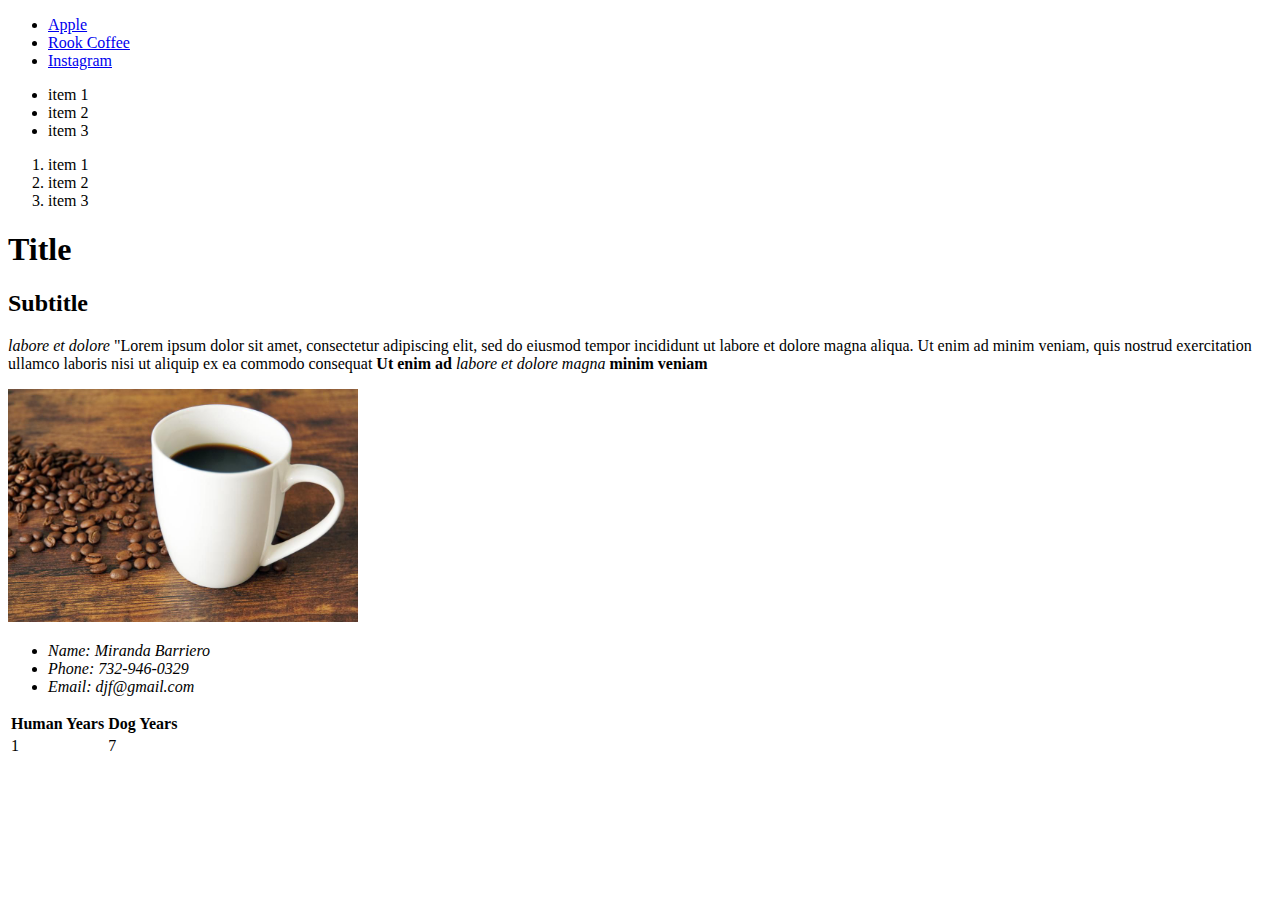
==== Class/index.html @ 860a7ef7 "created some html and add stuff" ====
<!DOCTYPE html>
<!--This is a HTML 5-->
<html lang="en" dir="ltr">
    <!-- This is the head of my website -->
  <head>
    <meta charset="utf-8">
    <title>Basic HTML</title>
    <!-- this is the meta data -->
    <meta name="author" content="Miranda Barriero">
    <meta name="description" content="Basic HTML example">
    <meta name="keywords" content="HTML, JS, CSS, Basic example">
  </head>
  <!-- This is the body of my website  -->
  <body>
      <!-- this is my header -->
      <header>
        <nav>
          <ul>
            <li> <a href="https://www.apple.com/">Apple</a> </li>
            <li> <a href="https://rookcoffee.com">Rook Coffee</a> </li>
            <li> <a href="https://www.instagram.com">Instagram</a> </li>
          </ul>
        </nav>
      </header>


    <section>


<aside>
  <ul>
    <li>item 1</li>
    <li>item 2</li>
    <li>item 3</li>
  </ul>
  <ol>
    <li>item 1</li>
    <li>item 2</li>
    <li>item 3</li>
  </ol>
</aside>

<!-- We use articles it for articles, magazine, posts, etc. -->
<article>
  <h1>Title</h1>
  <h2>Subtitle</h2>


  <p>
    <!-- this is for best practices -->
    <em>labore et dolore</em>
    "Lorem ipsum dolor sit amet, consectetur adipiscing elit, sed do eiusmod tempor
    incididunt ut labore et dolore magna aliqua. Ut enim ad
    minim veniam, quis nostrud exercitation ullamco laboris nisi ut aliquip ex ea commodo consequat
    <strong> Ut enim ad </strong>
    <em> labore et dolore magna </em>
    <b> minim veniam </b>
  </p>
  <img src="img/coffee.jpeg" alt="Coffee" width="350px">

</article>

    </section>

<section>
  <address>
    <ul>
      <li>Name: Miranda Barriero</li>
      <li>Phone: 732-946-0329</li>
      <li>Email: djf@gmail.com</li>
    </ul>
  </address>
</section>

<table>
  <tr>
    <th>Human Years</th>
    <th>Dog Years</th>
  </tr>
  <tr>
    <!-- these are table cells -->
    <td>1</td>
    <td>7</td>
  </tr>
</table>


  </body>
</html>
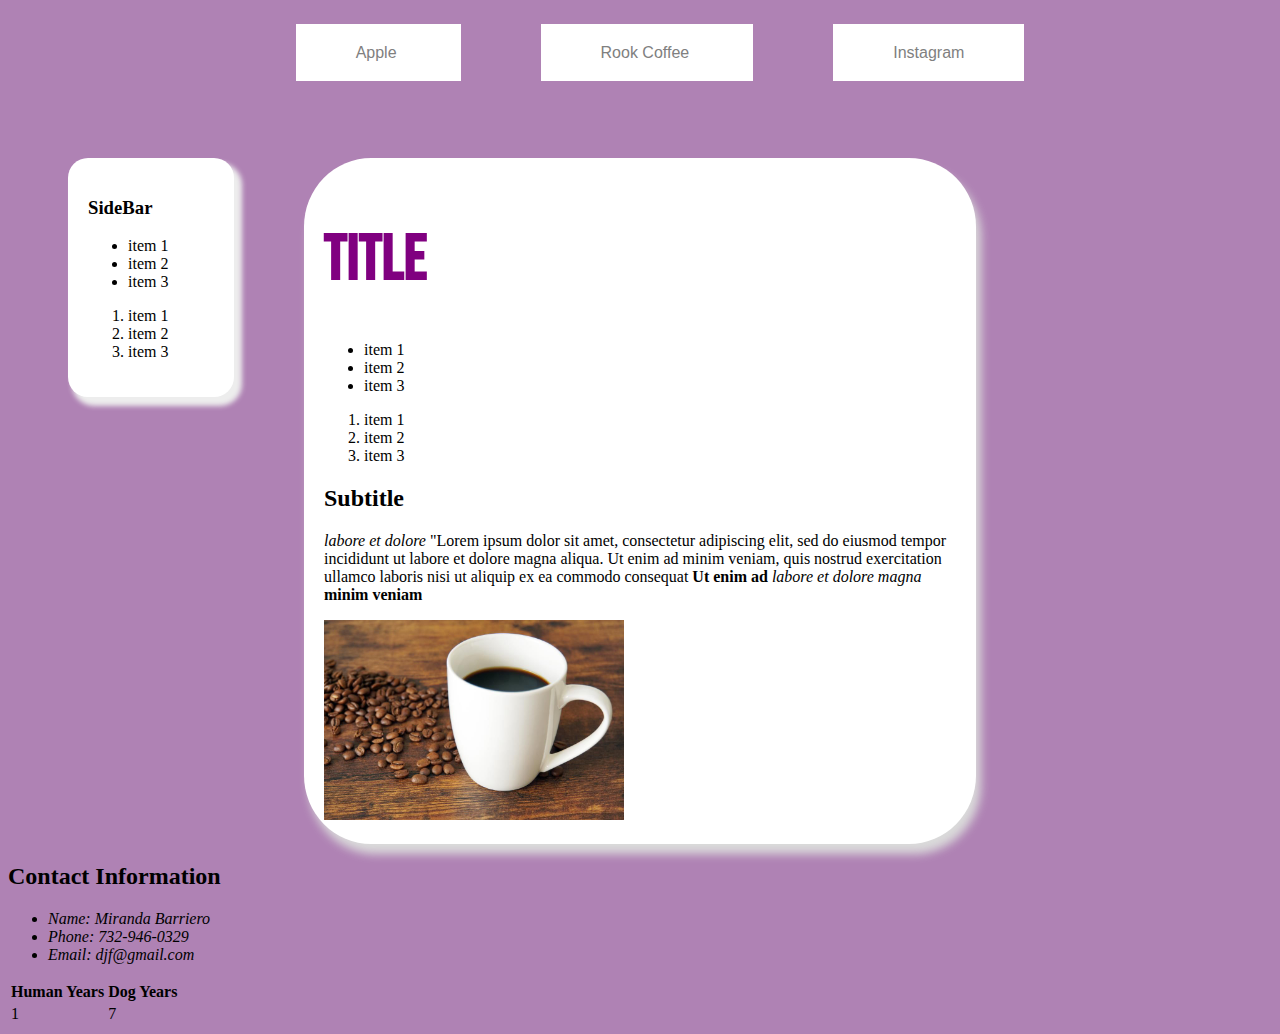
==== commit 602d23a2: "cssresume" ====
--- a/Class/index.html
+++ b/Class/index.html
@@ -9,13 +9,19 @@
     <meta name="author" content="Miranda Barriero">
     <meta name="description" content="Basic HTML example">
     <meta name="keywords" content="HTML, JS, CSS, Basic example">
+<link rel="stylesheet" href="css/style.css">
+<link href="https://fonts.googleapis.com/css?family=Bebas+Neue&display=swap" rel="stylesheet">
+ <link rel="stylesheet" media="only screen and (max-width: 480px)" href="css/mobile.css">
+ <meta name="viewport" content="initial-scale=1">
+
+
   </head>
   <!-- This is the body of my website  -->
   <body>
       <!-- this is my header -->
       <header>
-        <nav>
-          <ul>
+        <nav class="navigation">
+          <ul class="horizontaLine">
             <li> <a href="https://www.apple.com/">Apple</a> </li>
             <li> <a href="https://rookcoffee.com">Rook Coffee</a> </li>
             <li> <a href="https://www.instagram.com">Instagram</a> </li>
@@ -23,8 +29,26 @@
         </nav>
       </header>
 
+      <aside class="sidebar">
+              <h3>SideBar</h3>
+              <ul>
+                <li>item 1</li>
+                <li>item 2</li>
+                <li>item 3</li>
+              </ul>
+              <ol>
+                <li>item 1</li>
+                <li>item 2</li>
+                <li>item 3</li>
+              </ol>
 
+      </aside>
+
+    <div class="container">
     <section>
+      <h1>Title</h1>
+    </section>
+
 
 
 <aside>
@@ -41,8 +65,7 @@
 </aside>
 
 <!-- We use articles it for articles, magazine, posts, etc. -->
-<article>
-  <h1>Title</h1>
+<article class="article">
   <h2>Subtitle</h2>
 
 
@@ -56,13 +79,15 @@
     <em> labore et dolore magna </em>
     <b> minim veniam </b>
   </p>
-  <img src="img/coffee.jpeg" alt="Coffee" width="350px">
+  <img src="img/coffee.jpeg" alt="Coffee" width="300">
 
 </article>
 
-    </section>
+
+        </div>
 
 <section>
+  <h2>Contact Information</h2>
   <address>
     <ul>
       <li>Name: Miranda Barriero</li>
@@ -71,6 +96,7 @@
     </ul>
   </address>
 </section>
+
 
 <table>
   <tr>
--- a/Class/css/style.css
+++ b/Class/css/style.css
@@ -0,0 +1,74 @@
+body {
+  background-color: rgba(124, 50, 133, 0.61)
+}
+
+h1
+{
+  color: purple;
+  font-family: 'Bebas Neue';
+}
+
+
+/* this is class */
+.container
+{
+  margin: auto;
+  padding: 20px;
+  background-color: white;
+  width: 50%;
+  box-shadow: 5px 10px 10px rgb(218, 218, 218);
+  border-radius: 10%;
+}
+
+.container h1 {
+  font-size: 4em;
+}
+
+.sidebar {
+  float: left;
+  margin-left: 60px;
+  padding: 20px;
+  background-color: white;
+  width: 10%;
+  box-shadow: 6px 7px 5px 2px #ededed;
+  border-radius: 20px;
+}
+
+.navigation {
+  display: table;
+  margin: 0 auto;
+  margin-top: 30 px;
+  margin-bottom: 80px;
+}
+
+.horizontaLine {
+  padding-top: 20px;
+}
+
+.horizontaLine li {
+  display: inline;
+  margin: 40px;
+  padding: 20px 60px 20px 60px;
+  background-color: white;
+  width: 10%;
+}
+
+.horizontaLine li a {
+  color: gray;
+  text-decoration: none;
+  font-family: sans-serif;
+}
+
+.horizontaLine li a:hover {
+  color: red;
+}
+
+.article h1 {
+  color: blue;
+}
+
+#dog
+{
+  width: 80%;
+  margin: auto;
+}
--- a/Class/css/mobile.css
+++ b/Class/css/mobile.css
@@ -0,0 +1,77 @@
+body {
+  background-color: rgb(245, 245, 245);
+}
+
+h1
+{
+    color: red;
+    font-family: 'Bebas Neue';
+}
+
+/* this is class on the div in my HTML */
+.container
+{
+  margin: auto;
+  margin-bottom: 20px;
+  padding: 20px;
+  background-color: white;
+  width: 80%;
+  box-shadow: 6px 7px 5px 2px #ededed;
+  border-radius: 20px;
+}
+/* This will affect all the h1 inside my class container */
+.container h1 {
+  font-size: 4em;
+}
+/* We added this class to my sidebar */
+.sidebar {
+  float: none;
+  margin: auto;
+  margin-bottom: 20px;
+  padding: 20px;
+  background-color: white;
+  width: 80%;
+  box-shadow: 6px 7px 5px 2px #ededed;
+  border-radius: 20px;
+}
+/* we use this to create a style for my navigation tag */
+.navigation {
+  display: inherit;
+  margin: 0 auto;
+  margin-top: 10px;
+  margin-bottom:20px;
+}
+
+/* this was used in my ul tag inside my nav */
+.horizontaLine {
+  padding-top: 20px;
+  padding-inline-start:50px;
+}
+/* this will affect all the li childs inside my horizontaLine */
+.horizontaLine li {
+  display: inherit;
+  margin: 20px;
+  padding: 10px;
+  background-color: white;
+  width: 60%;
+  border-radius: 20px;
+}
+/* this will affect all the a tags nested on the li elements */
+.horizontaLine li a {
+  color: gray;
+  display: block;
+  text-align: center;
+  text-decoration: none;
+  font-family: sans-serif;
+}
+/* This will only affect my style when the cursor is on top of my a tag */
+.horizontaLine li a:hover {
+  color: red;
+}
+
+/* This is an id */
+#dog
+{
+  width: 80%;
+  margin: auto;
+}
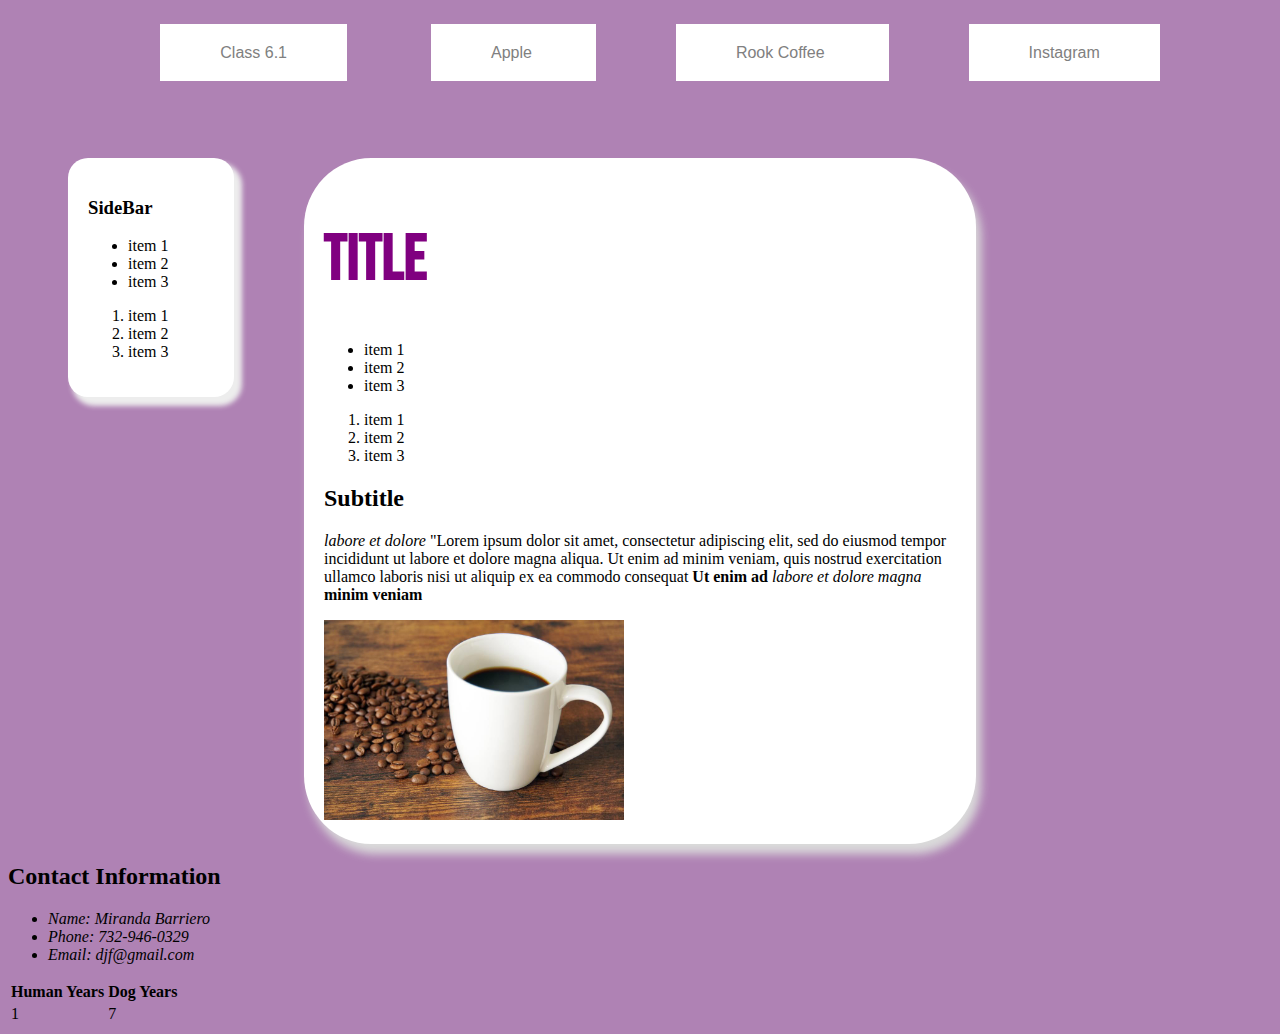
==== commit 623538f6: "transitionsbugs" ====
--- a/Class/index.html
+++ b/Class/index.html
@@ -22,6 +22,7 @@
       <header>
         <nav class="navigation">
           <ul class="horizontaLine">
+            <li> <a href="Class6-1/transitions.html">Class 6.1</a></li>
             <li> <a href="https://www.apple.com/">Apple</a> </li>
             <li> <a href="https://rookcoffee.com">Rook Coffee</a> </li>
             <li> <a href="https://www.instagram.com">Instagram</a> </li>
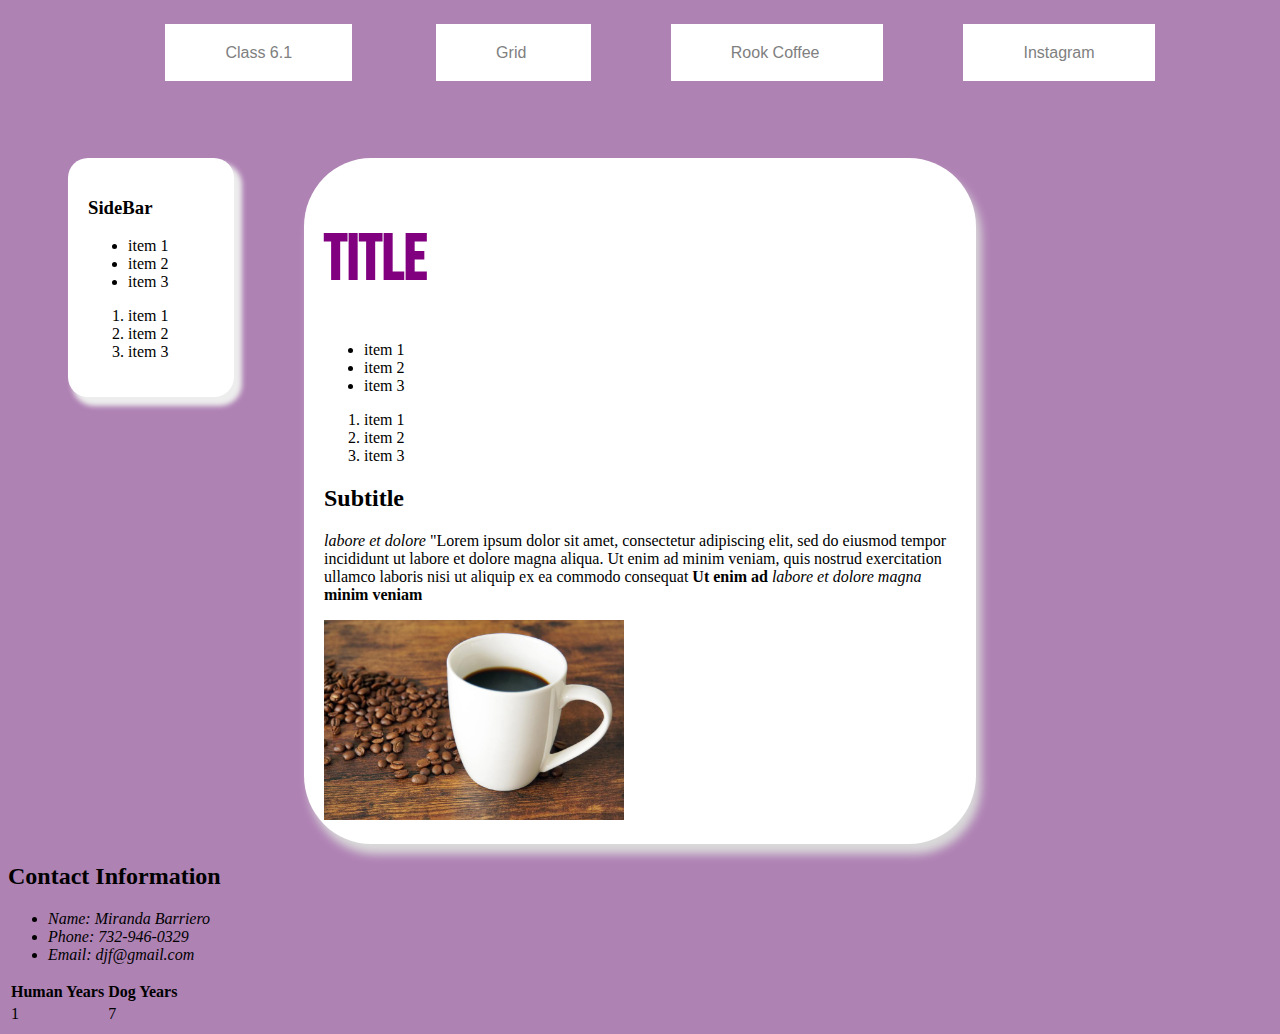
==== commit 7b67e4bd: "classladybug" ====
--- a/Class/index.html
+++ b/Class/index.html
@@ -23,7 +23,7 @@
         <nav class="navigation">
           <ul class="horizontaLine">
             <li> <a href="Class6-1/transitions.html">Class 6.1</a></li>
-            <li> <a href="https://www.apple.com/">Apple</a> </li>
+            <li> <a href="Class6-2/grid.html"> Grid </a> </li>
             <li> <a href="https://rookcoffee.com">Rook Coffee</a> </li>
             <li> <a href="https://www.instagram.com">Instagram</a> </li>
           </ul>
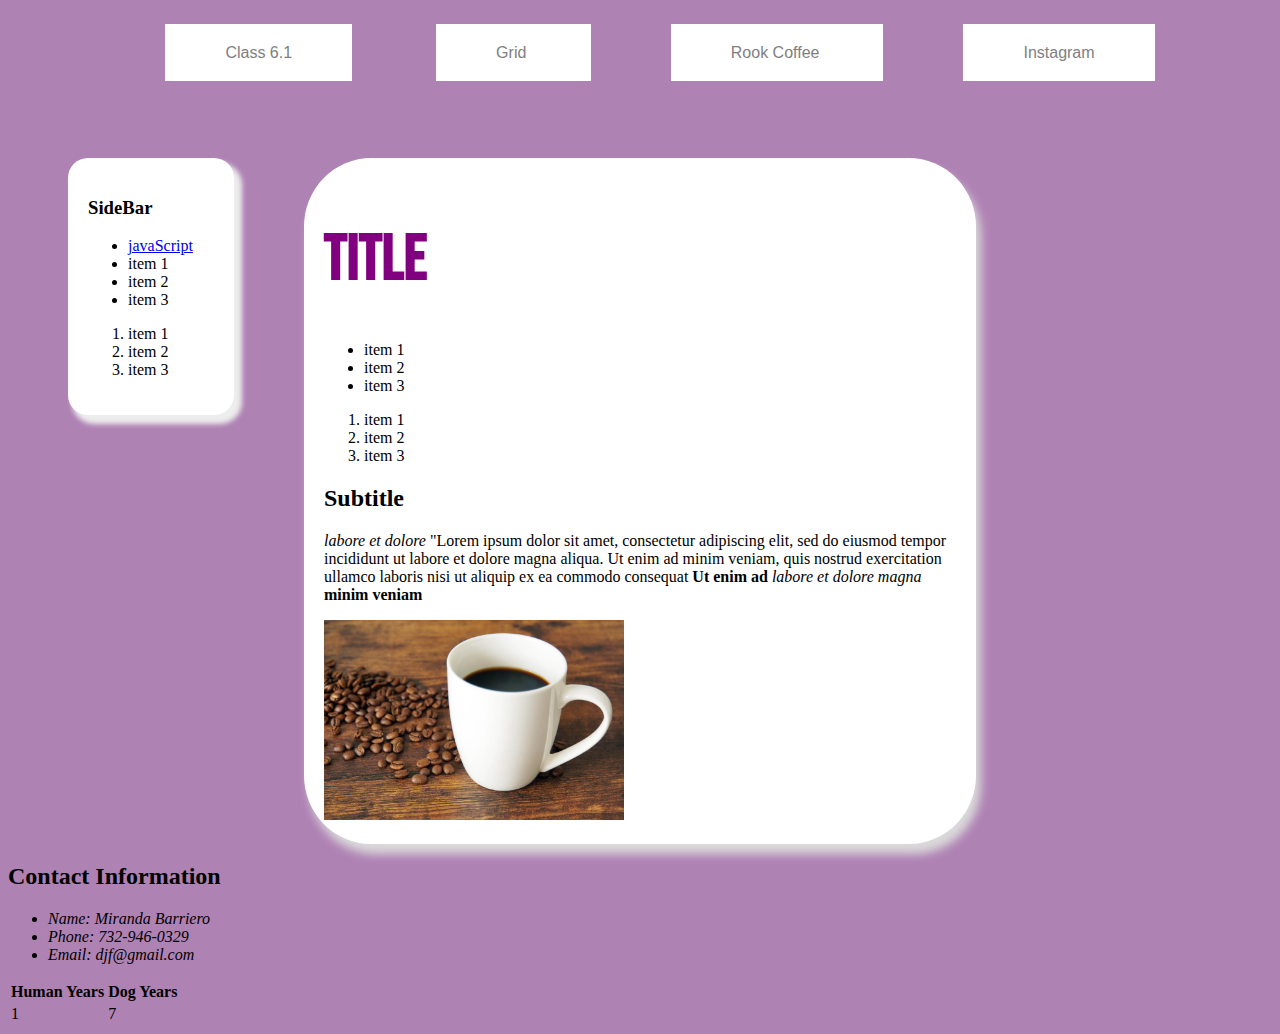
==== commit d9ce6a53: "responsivesitecomplete" ====
--- a/Class/index.html
+++ b/Class/index.html
@@ -33,6 +33,7 @@
       <aside class="sidebar">
               <h3>SideBar</h3>
               <ul>
+                <li> <a href="Class8-1/introjs.html">javaScript </a> </li>
                 <li>item 1</li>
                 <li>item 2</li>
                 <li>item 3</li>
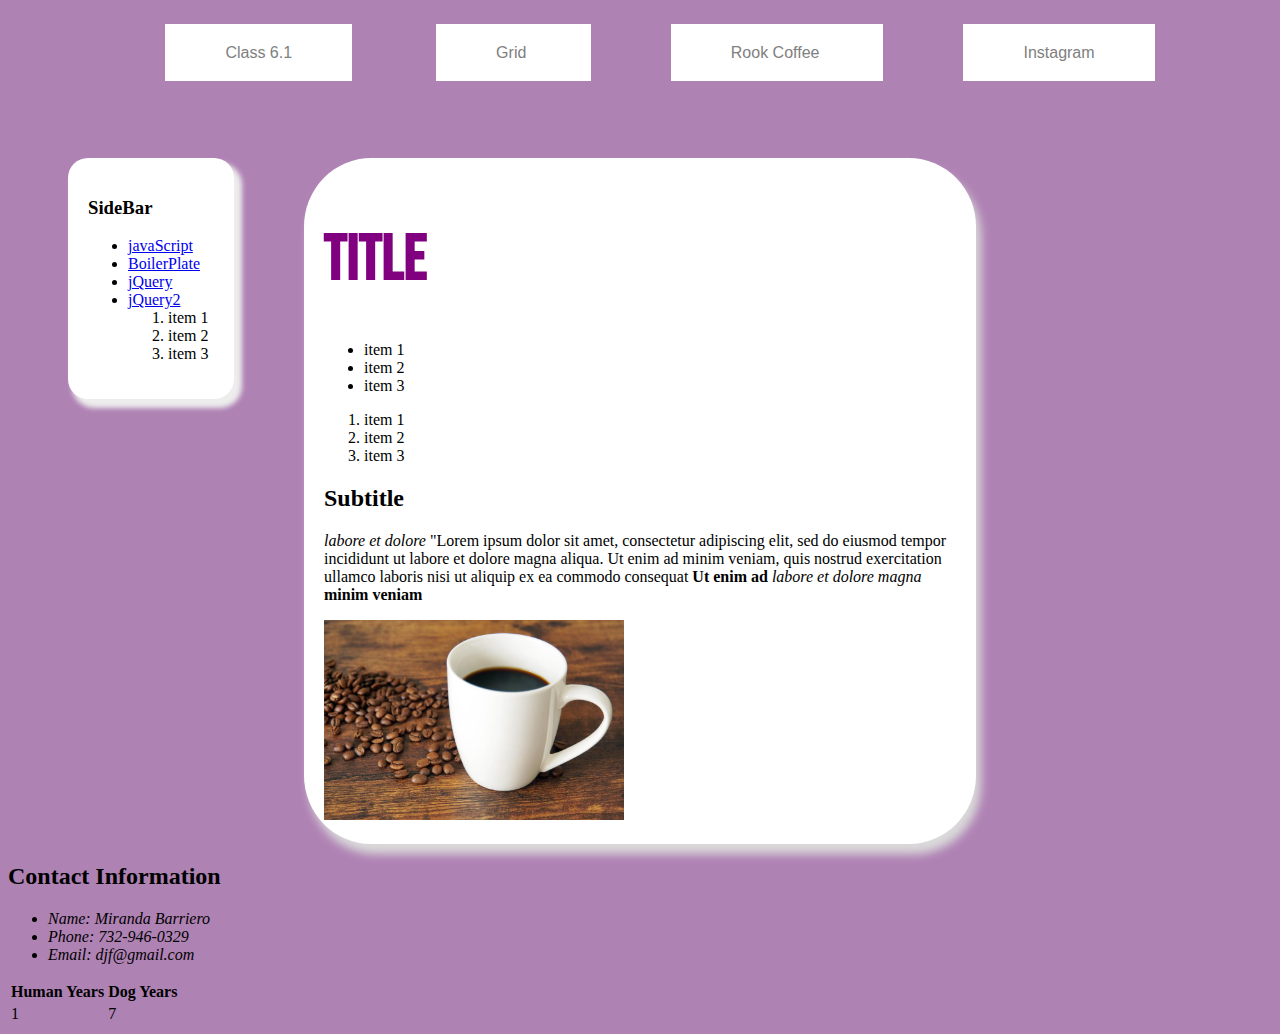
==== commit db51219e: "debug#4" ====
--- a/Class/index.html
+++ b/Class/index.html
@@ -34,10 +34,9 @@
               <h3>SideBar</h3>
               <ul>
                 <li> <a href="Class8-1/introjs.html">javaScript </a> </li>
-                <li>item 1</li>
-                <li>item 2</li>
-                <li>item 3</li>
-              </ul>
+                <li> <a href="Class8-2/boilerPlate.html">BoilerPlate</a> </li>
+                <li> <a href="Class9/jQuery.html">jQuery </a> </li>
+                <li> <a href="Class9-2/jQuery2.html"> jQuery2</a> </li>
               <ol>
                 <li>item 1</li>
                 <li>item 2</li>
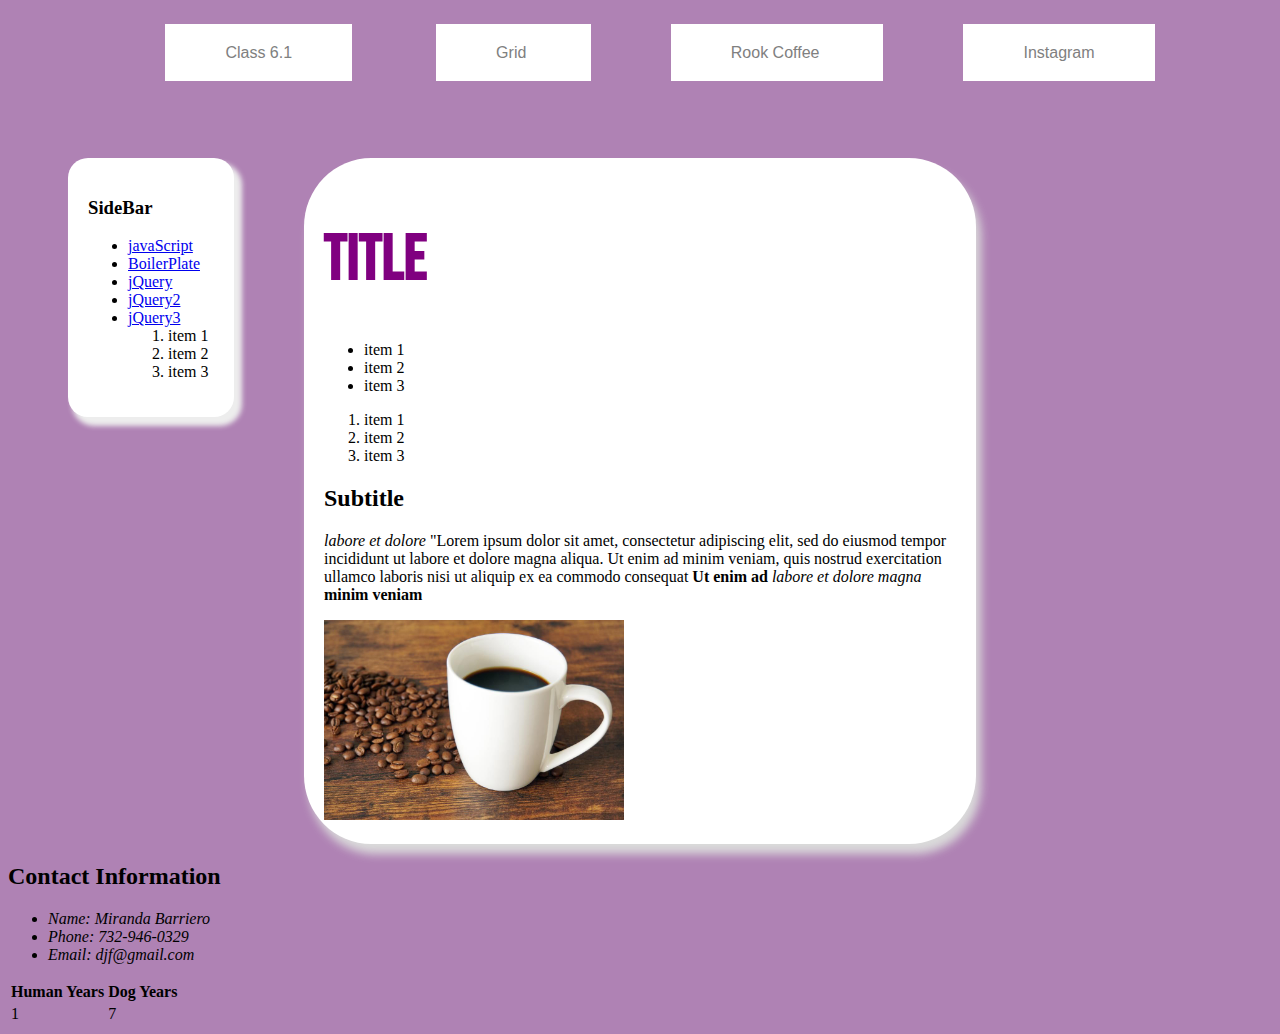
==== commit 47d117c3: "debug#5" ====
--- a/Class/index.html
+++ b/Class/index.html
@@ -37,6 +37,7 @@
                 <li> <a href="Class8-2/boilerPlate.html">BoilerPlate</a> </li>
                 <li> <a href="Class9/jQuery.html">jQuery </a> </li>
                 <li> <a href="Class9-2/jQuery2.html"> jQuery2</a> </li>
+                <li> <a href="Class10/jQuery3.html"> jQuery3 </a></li>
               <ol>
                 <li>item 1</li>
                 <li>item 2</li>
